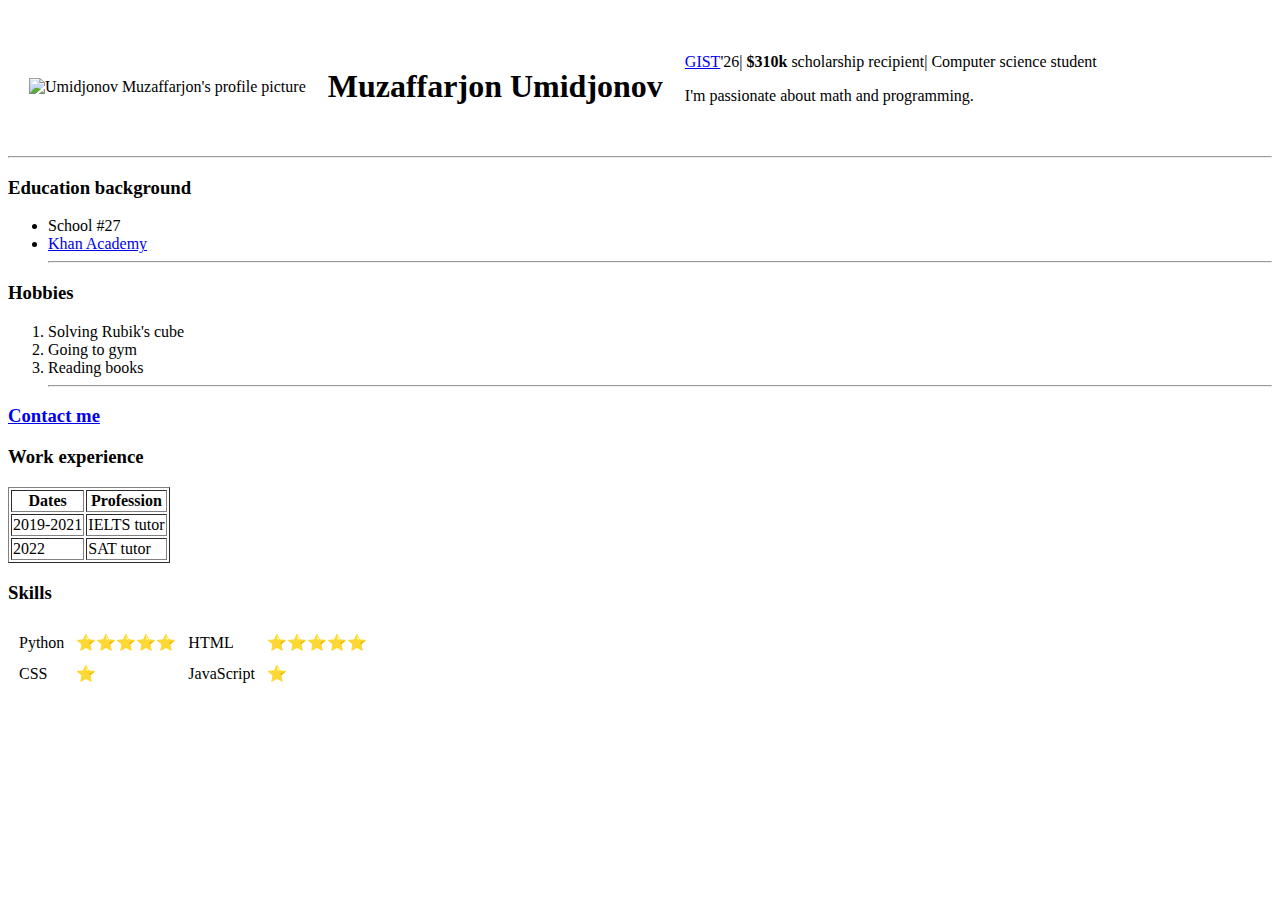
==== index.html @ 9fe9c4f5 "index.html" ====
<!DOCTYPE html>
<html lang="en">
  <head 1>
    <meta charset="UTF-8" />
    <meta http-equiv="X-UA-Compatible" content="IE=edge" />
    <meta name="viewport" content="width=device-width, initial-scale=1.0" />
    <title>Muzaffarjon's personal site</title> <br>
  </head 1>
  <body>
    <table cellspacing="20"
  >
      <tr>
      <td><img src="Muzaffarjon.jpg" alt="Umidjonov Muzaffarjon's profile picture"></td>
      <td><h1>Muzaffarjon Umidjonov</h1></td>
  
      
   <td> </html><a href="https://www.gist.ac.kr/en/main.html/" >GIST</a>'26| <strong>$310k </strong> scholarship recipient| Computer science student</em></p>
    <p>I'm passionate about math and programming.</p>
  </td>
    
  
  </tr>
    
      </table>
      <hr>
      
    <h3> Education background</h3>
    <ul>
      <li>School #27</li>
      <li><a href="https://www.khanacademy.org/" >Khan Academy</a></li>

  
      <hr>

    </ul>
    <h3>Hobbies</h3>
    <ol>
    <li>Solving Rubik's cube</li>
    <li>Going to gym</li>
    <li>Reading books</li>
    <hr>
  </ol>
  <h3><a href="Contact_me.html/"><body>Contact me</a></h3>

    <h3>Work experience</h3>
    <table border="1">
      <th>Dates</th>
      <th>Profession</th>
    <tr>
      <td>2019-2021</td> 
      <td>IELTS tutor</td> 
      </tr>
      <tr>
      <td>2022</td>
      <td>SAT tutor</td> 
  </tr>
  </table
 
      <strong><h3>Skills</h3></strong>  
  
   <table cellspacing = "10">
    
    <tr>
      <td>Python </td> 
      <td>⭐️⭐️⭐️⭐️⭐️</td>
      <td>HTML</td>
      <td> ⭐️⭐️⭐️⭐️⭐️</td> 
      
    </tr>

      <tr>
      <td>CSS </td>
      <td>⭐️</td>
      <td>JavaScript </td>
      <td>⭐️</td>
      </tr> 


  </table>
  </html>
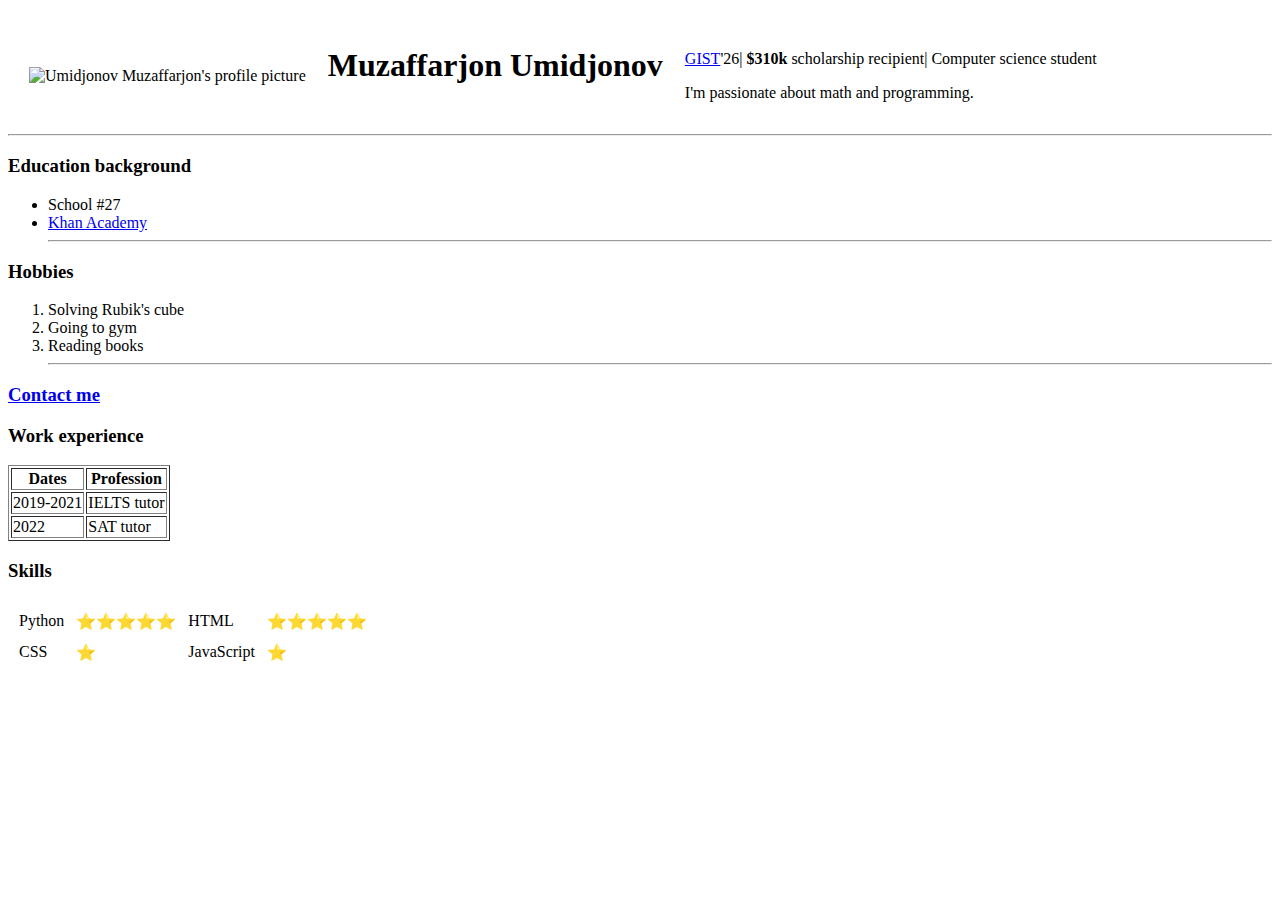
==== commit 4fb24491: "Update index.html" ====
--- a/index.html
+++ b/index.html
@@ -1,4 +1,4 @@
-<!DOCTYPE html>
+
 <html lang="en">
   <head 1>
     <meta charset="UTF-8" />
